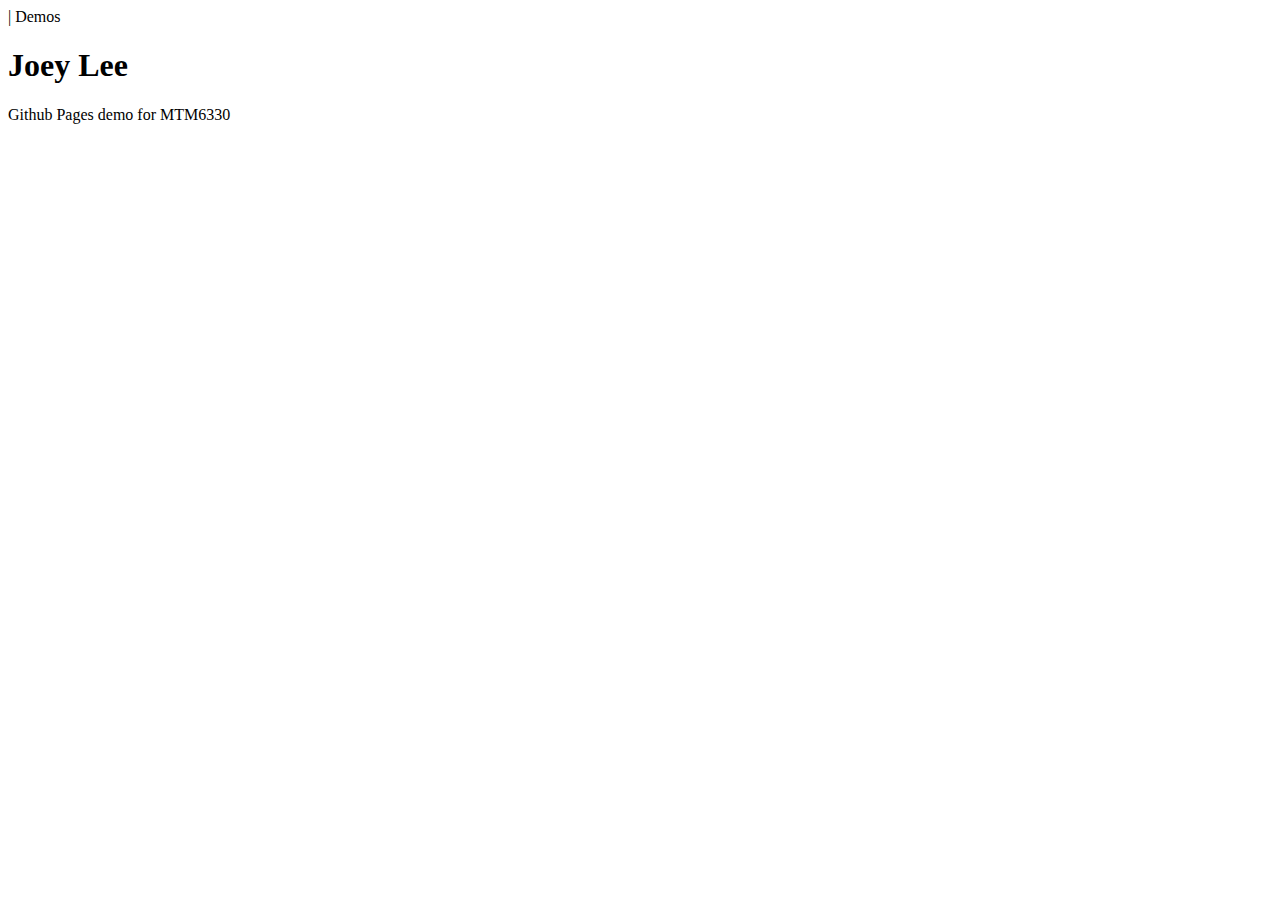
==== index.html @ 6970afcb "Add index.html" ====
<!DOCTYPE html>
<html>
  <head>
    <meta charset="utf-8">
    <title>Joey Lee</title> | Demos</title>
  </head>
  <body>
    <h1>Joey Lee</h1>
    <p>
      Github Pages demo for MTM6330
    </p>

  </body>
</html>
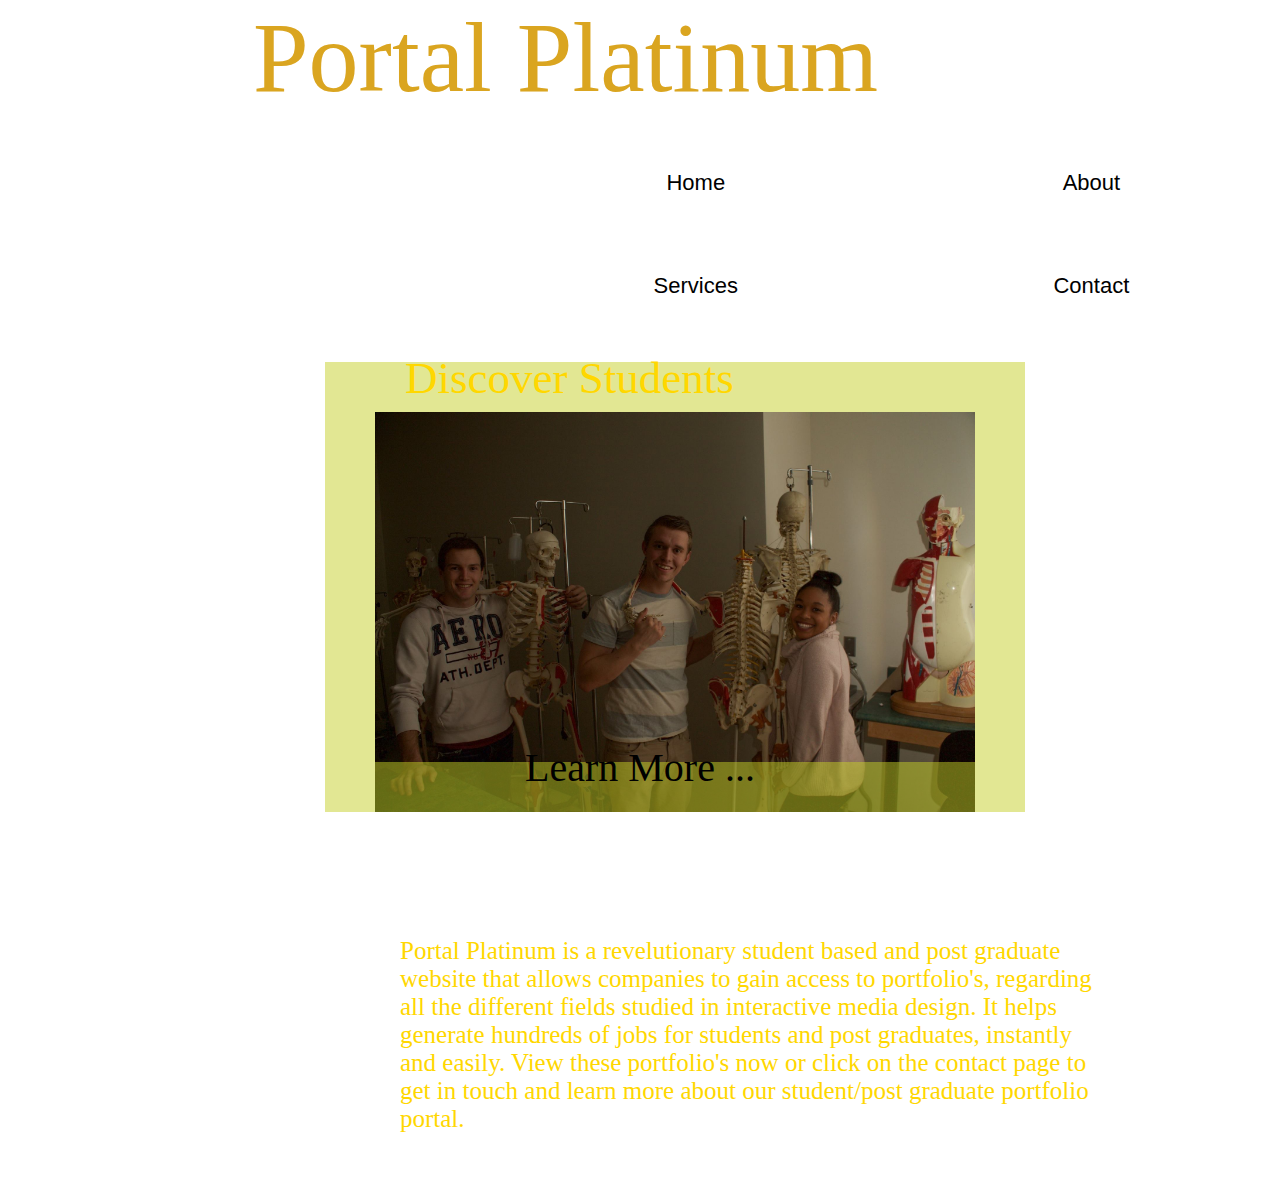
==== commit 310d6155: "lee-2" ====
--- a/index.html
+++ b/index.html
@@ -1,14 +1,48 @@
 <!DOCTYPE html>
 <html>
-  <head>
-    <meta charset="utf-8">
-    <title>Joey Lee</title> | Demos</title>
-  </head>
-  <body>
-    <h1>Joey Lee</h1>
-    <p>
-      Github Pages demo for MTM6330
-    </p>
-
-  </body>
-</html>
+    <head>
+        <title>Portal Platinum</title>
+        <link rel="stylesheet" href="css/main.css">
+    </head>
+    
+    
+       <body class="body-index">
+        <header>Portal Platinum<div class="logo"></div></header>
+        
+         <nav>
+                <ul>
+                    <li><a href="index.html" class="current">Home</a></li>
+                    <li><a href="about.html">About</a></li>
+                    <li><a href="services.html">Services</a></li>
+                    <li><a href="contact.html">Contact</a></li>
+              </ul>
+            </nav>
+        
+        
+       
+             
+            <div class="pinksky clearfix"></div>
+            <div class="container clearfix">
+                
+                <div class="mainpic">
+                <div class="discoverstudents">
+                    <p>Discover Students</p>
+                    </div>
+                    <div class="learnmore">
+                    <p>Learn More ...</p>
+                </div>
+                </div>
+            </div>
+            <div class="products clearfix">
+                <div class="product">
+                    <div class="col2">
+                        
+        <footer>
+        <div class="facebook"></div>
+        <div class="instagram"></div>
+        <div class="twitter"></div>
+        </footer>
+        
+        <div class="paragraph"><p>Portal Platinum is a revelutionary student based and post graduate website that allows companies to gain access to portfolio's, regarding all the different fields studied in interactive media design. It helps generate hundreds of jobs for students and post graduates, instantly and easily. View these portfolio's now or click on the contact page to get in touch and learn more about our student/post graduate portfolio portal.  </p></div>                
+    </body>
+</html>--- a/css/main.css
+++ b/css/main.css
@@ -0,0 +1,498 @@
+html, body, div, span, applet, object, iframe,
+h1, h2, h3, h4, h5, h6, p, blockquote, pre,
+a, abbr, acronym, address, big, cite, code,
+del, dfn, em, img, ins, kbd, q, s, samp,
+small, strike, strong, sub, sup, tt, var,
+b, u, i, center,
+dl, dt, dd, ol, ul, li,
+fieldset, form, label, legend,
+table, caption, tbody, tfoot, thead, tr, th, td,
+article, aside, canvas, details, embed, 
+figure, figcaption, footer, header, hgroup, 
+menu, nav, output, ruby, section, summary,
+time, mark, audio, video {
+margin: 0;
+padding: 0;
+border: 0;
+font-size: 100%;
+font: inherit;
+vertical-align: baseline;
+}
+/* HTML5 display-role reset for older browsers */
+article, aside, details, figcaption, figure, 
+footer, header, hgroup, menu, nav, section {
+display: block;
+}
+
+/************** clearfix ***************/
+
+.clearfix:after {
+     visibility: hidden;
+     display: block;
+     font-size: 0;
+     content: " ";
+     clear: both;
+     height: 0;
+     }
+.clearfix { display: inline-block; }
+/* start commented backslash hack \*/
+* html .clearfix { height: 1%; }
+.clearfix { display: block; }
+/* close commented backslash hack */
+
+/****************** box-sizing*****************/
+
+html {
+  -webkit-box-sizing: border-box;
+  -moz-box-sizing: border-box;
+  box-sizing: border-box;
+}
+*, *:before, *:after {
+  -webkit-box-sizing: inherit;
+  -moz-box-sizing: inherit;
+  box-sizing: inherit;
+  }
+
+/****************** new css*****************/
+
+
+/********Homepage******/
+header {
+    font-family: cursive;
+    font-size: 100px;
+    color: goldenrod;
+    margin-left: 253px;
+}
+
+.body-index {
+    background-image: url(../images/pink%20sky.jpg);
+    background-size: cover;
+    background-repeat:no-repeat;
+    width: 1100px;
+    height: 1200px;
+}
+
+
+.mainpic {
+    background-image: url(../img/friends.jpg);
+    background-size: cover;
+    background-repeat: no-repeat;
+    width: 700px;
+    height:450px;
+    border: 50px solid rgba(197, 207, 39, 0.5);
+    margin-top: 100px;
+}
+
+.logo {
+    background-image: url(../images/logo.png);
+    background-size: contain;
+    background-repeat: no-repeat;
+    width: 300px;
+    height:300px;
+    position: absolute;
+    margin-right: 200px;
+    
+}
+
+nav{
+    
+    position: relative;
+    margin-top: 6%;
+    width: 100%;
+    height: 6%; 
+    margin-left: 500px;
+    margin-top: 00px;
+    z-index: 5;
+}
+nav li {
+    display: inline-block;
+    text-align: center; 
+    font-family: Optima, Segoe, "Segoe UI", Candara, Calibri, Arial, sans-serif;
+    font-size: 22px;
+    width: 35.6%;
+    height: 100%;
+    padding: 2%;
+    margin-top: 3%;
+}
+nav li a {
+    text-decoration: none;
+    color:black;
+    background-color: white;
+    border-radius: 5px;
+    padding:5px;
+}
+
+
+.learnmore {
+    font-family: cursive;
+    font-size: 40px;
+    color: black;
+    margin-top: 340px;
+    margin-left: 150px;
+    
+ 
+   
+}
+
+.discoverstudents {
+    font-family: cursive;
+    font-size: 45px;
+    color: gold;
+    margin-top: -60px;
+    margin-left: 30px;
+    position: relative;
+}
+
+.container {
+    width: 700px;
+    height:500px;
+    margin-left: 325px;
+    margin-top: 75px;
+    position: absolute;
+}
+
+
+.facebook {
+    background-image: url(../images/facebook.png);
+    background-size: contain;
+    position:absolute;
+    width: 50px;
+    height:50px;
+    top: 20px;
+    left: 60px;
+}
+
+.instagram {
+    background-image:url(../images/instagram.png);
+    background-size:contain;
+    position:absolute;
+    width:50px;
+    height:50px;
+    top: 20px;
+}
+.twitter{
+    background-image: url(../images/twitter.png);
+    background-size:contain;
+    position:absolute;
+    width:50px;
+    height:50px;
+    top: 20px;
+    left: 120px;
+}
+
+.paragraph {
+    font-size: 25px;
+    margin-top: 750px;
+    margin-left: 400px;
+    color: gold;
+    
+}
+
+
+/******************contact**********************/
+
+
+
+h1 {
+    font-family: cursive;
+    font-size: 30px;
+    color: black;
+    position: absolute;
+    top: 100px;
+    left: 100px;
+    z-index: 5
+}
+
+
+
+
+.contact {
+    background-image: url(../images/contact.jpg);
+    background-size:cover;
+    background-repeat: no-repeat;
+    width: 100%;
+    height:500px;
+    position: absolute;
+    top: 0px
+    
+}
+.pplworking {
+background-image: url(../images/people%20working.jpg);
+background-size: cover;
+background-repeat: no-repeat;
+width:; 
+height:600px;
+margin-left: 300px;
+margin-top: 180px;
+
+}
+
+
+
+ tr, th, td {
+    color: black;
+    font-family: serif;
+    width:-0px;
+    border: 5px solid;
+    padding: 5px;
+}
+
+.table2 {
+margin-top: -1100px;
+margin-left: 500px;
+background-color: rgba(255, 255, 255, 0.9);
+width:419px;
+}
+
+
+
+form {
+    border: 2px solid black;
+    width: 200px;
+    margin-left: 40px;
+    font-family:fantasy;
+    margin-top: 50px
+    
+}
+
+input[type="text"]{
+    border-radius: 2px;
+    font-family: fantasy
+}
+
+input[type="submit"]{
+    background-color: black;
+    color: white;
+    font-family: fantasy;
+    
+}
+textarea{
+    height: 150px;
+}
+
+
+
+
+
+
+/***************************breakpoint*****************/
+
+@media screen and (max-width: 768px){
+    
+  /********Homepage******/
+header {
+    font-family: cursive;
+    font-size: 30px;
+    color: goldenrod;
+    margin-left: 100px;
+}
+
+.body-index {
+    background-image: url(../images/pink%20sky.jpg);
+    background-size: cover;
+    background-repeat:no-repeat;
+    width: 100%
+}
+
+
+.mainpic {
+    background-image: url(../images/friends.jpg);
+    background-size: cover;
+    background-repeat: no-repeat;
+    width: 100%;;
+    height:100%;
+    border: 50px solid rgba(197, 207, 39, 0.5);
+}
+
+.logo {
+    background-image: url(../images/logo.png);
+    background-size: contain;
+    background-repeat: no-repeat;
+    width: 200px;
+    height:200px;
+    position: absolute;
+    margin-right: 200px;
+    
+}
+
+nav{
+    
+    position: relative;
+    margin-top: 6%;
+    width: 400px;
+    height: 6%; 
+    margin-left: 300px;
+    margin-top: 00px;
+}
+nav li {
+    display: inline-block;
+    text-align: center; 
+    font-family: Optima, Segoe, "Segoe UI", Candara, Calibri, Arial, sans-serif;
+    font-size: 22px;
+    width: 35.6%;
+    height: 100%;
+    padding: 2%;
+    margin-top: 3%;
+}
+nav li a {
+    text-decoration: none;
+    color:black;
+    background-color: white;
+    border-radius: 5px;
+    padding:5px;
+}
+
+
+.learnmore {
+    font-family: cursive;
+    font-size: 20px;
+    color: black;
+    width: 200px;
+    
+ 
+   
+}
+
+.discoverstudents {
+    font-family: cursive;
+    font-size: 20px;
+    color: gold;
+    position: relative;
+    top: 20px
+}
+
+.container {
+    width: 100%;
+    height:500px;
+    margin-left: 0;
+}
+
+
+.facebook {
+    background-image: url(../images/facebook.png);
+    background-size: contain;
+    position:absolute;
+    width: 20px;
+    height:20px;
+    top: 20px;
+    left: 30px;
+}
+
+.instagram {
+    background-image:url(../images/instagram.png);
+    background-size:contain;
+    position:absolute;
+    width:20px;
+    height:20px;
+    top: 20px;
+}
+.twitter{
+    background-image: url(../images/twitter.png);
+    background-size:contain;
+    position:absolute;
+    width:20px;
+    height:20px;
+    top: 20px;
+    left: 60px;
+}
+
+yacht {
+    background-image: url(../images/)
+}
+
+
+.col2 {
+    width:50%;
+    float: left;
+    height:100%;
+    
+}
+
+.img {
+    height: 100%;
+    width: 100%;;
+}
+
+h2 {
+    font-family: cursive;
+    font-size: 30px;
+    color: black;
+}
+
+/******************contact**********************/
+
+
+h1 {
+    font-family: cursive;
+    font-size: 30px;
+    color: black;
+    margin-top: 0px;
+    
+}
+
+
+
+
+.contact {
+    background-image: url(../images/contact.jpg);
+    background-size:cover;
+    background-repeat: no-repeat;
+    width: 100%;
+    height:240px;
+    margin:0 auto;
+    margin-top: -940px;
+    
+}
+.pplworking {
+background-image: url(../images/people%20working.jpg);
+background-size: cover;
+background-repeat: no-repeat;
+width:100%; 
+height:500px;
+    margin-left: 0;
+    position: relative;
+
+}
+
+ tr, th, td {
+    color: black;
+    font-family: serif;
+    width:-0px;
+    border: 5px solid;
+    padding: 5px;
+}
+
+.table2 {
+background-color: rgba(255, 255, 255, 0.9);
+width:419px;
+    position: absolute;
+    left: -340px;
+}
+
+
+
+form {
+    border: 2px solid black;
+    width: 200px;
+    margin-left: 40px;
+    font-family:fantasy;
+    position: absolute;
+    top: 500px;
+}
+
+input[type="text"]{
+    border-radius: 2px;
+    font-family: fantasy
+}
+
+input[type="submit"]{
+    background-color: black;
+    color: white;
+    font-family: fantasy;
+    
+}
+textarea{
+    height: 150px;
+}  
+}
+
